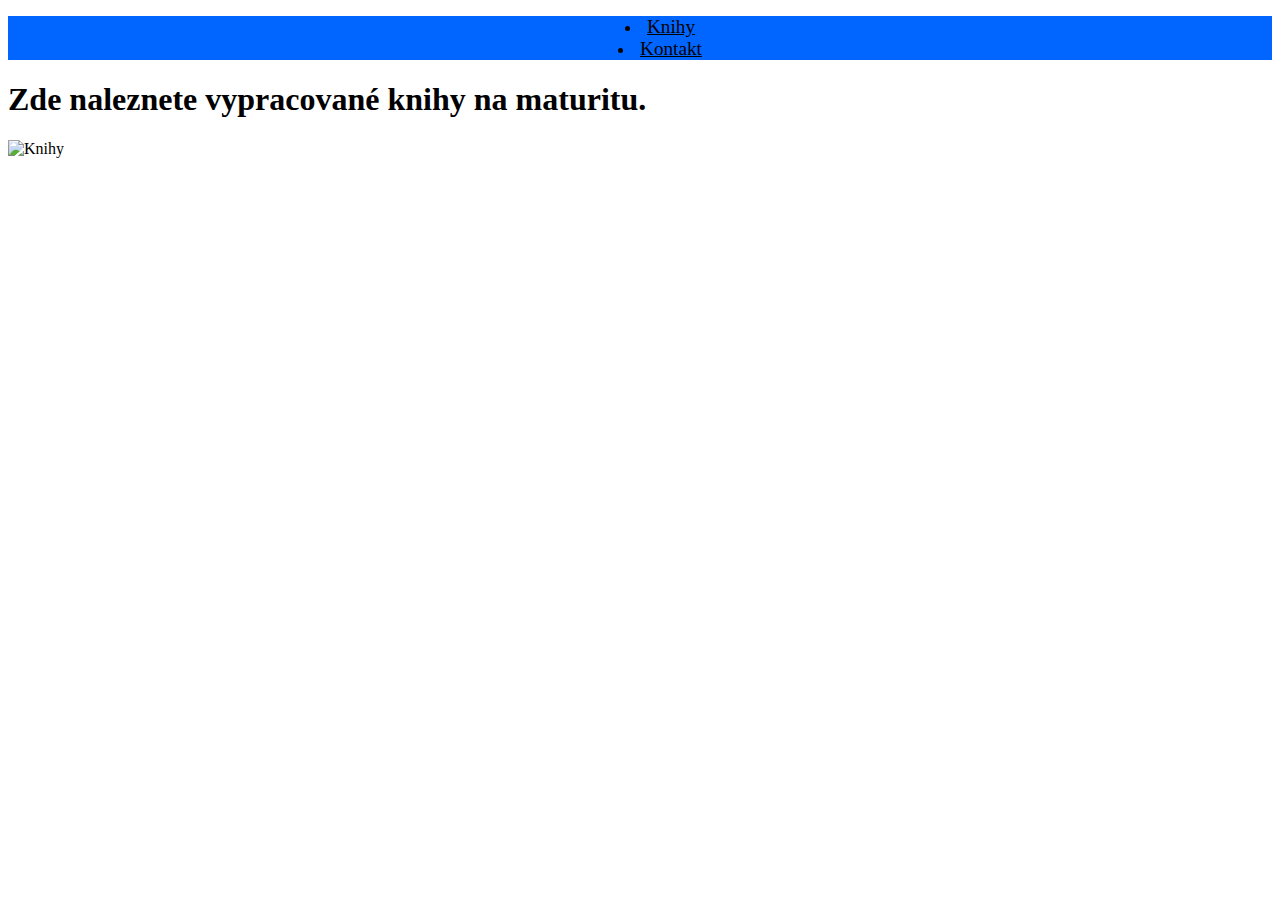
==== 3.projektKniha/index.html @ 452a264a "Add files via upload" ====
<!DOCTYPE html>
<html lang="cs">
<head>
    <meta charset="UTF-8">
    <meta name="viewport" content="width=device-width, initial-scale=1.0">
    <link rel="stylesheet" href="styles.css">
    <title>Main</title>
</head>
<body>
    <!--
    Tyto HTML elementy:
        • Nadpisy alespon trı velikostı
        • Obrazky
        • Odkazy
        • Prazdne radky oddeljıcı ruzne castı stranky
        • Serazene i neserazene listy
        • Strukturalizace do div
    -->
    <div class="navbar">
        <ul>
            <li><a id="knizky" href="./navigation/knizky.html">Knihy</a></li>
            <li><a id="kontakt" href="./navigation/kontakt.html">Kontakt</a></li>
        </ul>
    </div>
    <h1 id="nadpis">Zde naleznete vypracované knihy na maturitu.</h1>
    <img src="https://kvantovacesta.cz/data/filecache/ba/zasadni_knihy_osobni_rozvoj.jpg" alt="Knihy" width=50% height=50%>
</body>
</html>
---- 3.projektKniha/styles.css ----
.navbar {
    background-color: #0066ff;
    top: 0;
    width: 100%;
    color: #000000;
    list-style-position: inside;
    text-align: center;
}

#knizky {
    color: #000000;
    font-size: larger;
}
#knizky:hover {
    color: #ff0000;
}

#kontakt {
    color: #000000;
    font-size: larger;
}
#kontakt:hover {
    color: #ff0000;
}

#domu {
    color: #000000;
    font-size: larger;
}
#domu:hover {
    color: #ff0000;
}

#nadpis {
    color: #000000;
    bottom: 100%;
}
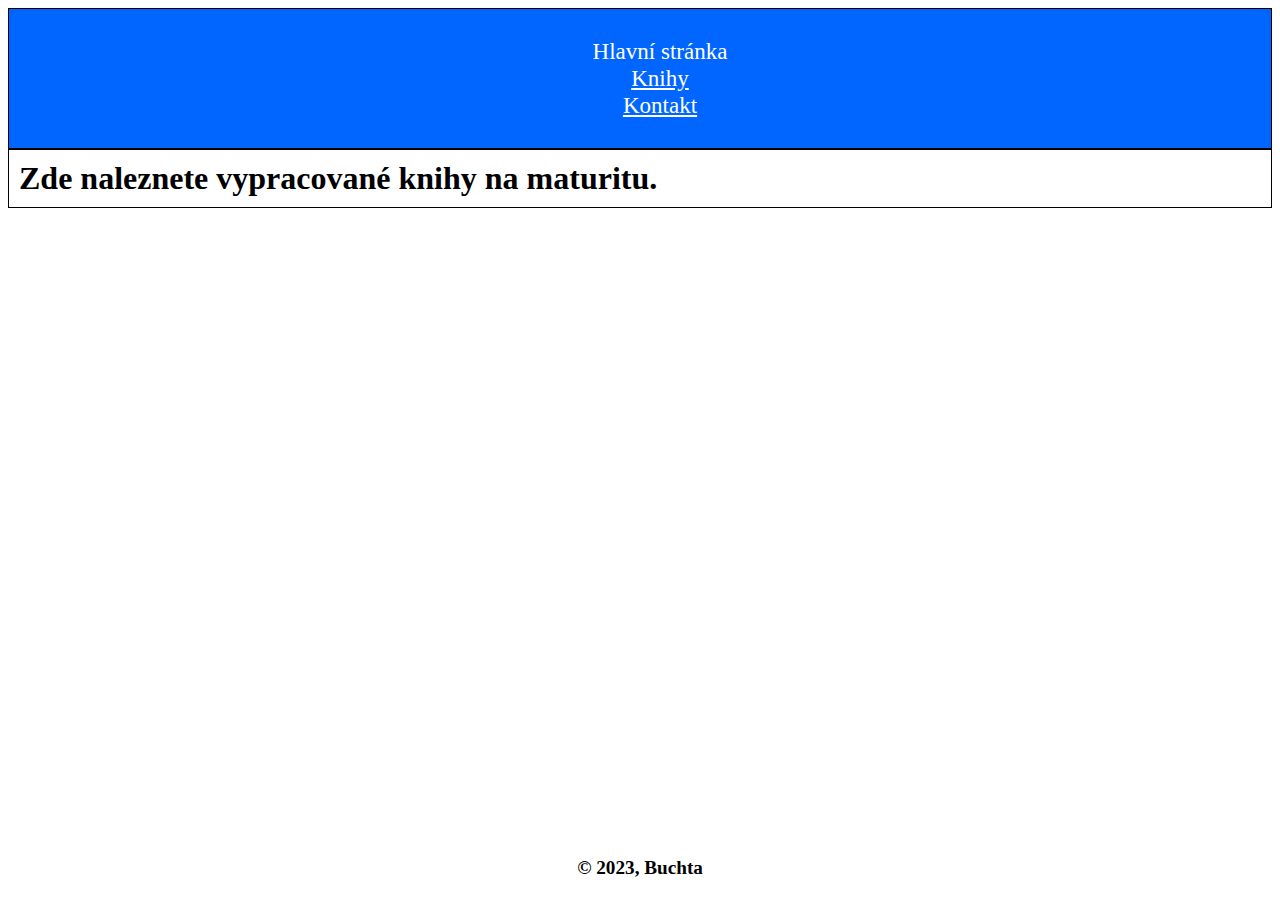
==== commit b1241942: "Add files via upload" ====
--- a/3.projektKniha/index.html
+++ b/3.projektKniha/index.html
@@ -18,11 +18,17 @@
     -->
     <div class="navbar">
         <ul>
-            <li><a id="knizky" href="./navigation/knizky.html">Knihy</a></li>
-            <li><a id="kontakt" href="./navigation/kontakt.html">Kontakt</a></li>
+            <li style="list-style-type: none; font-size: larger;">Hlavní stránka</li>
+            <li style="list-style-type: none;"><a id="knizky" href="./navigation/knizky.html">Knihy</a></li>
+            <li style="list-style-type: none;"><a id="kontakt" href="./navigation/kontakt.html">Kontakt</a></li>
         </ul>
     </div>
     <h1 id="nadpis">Zde naleznete vypracované knihy na maturitu.</h1>
-    <img src="https://kvantovacesta.cz/data/filecache/ba/zasadni_knihy_osobni_rozvoj.jpg" alt="Knihy" width=50% height=50%>
+    <!--<img id="obrazek" src="https://kvantovacesta.cz/data/filecache/ba/zasadni_knihy_osobni_rozvoj.jpg" alt="Knihy" width=50% height=50%>-->
 </body>
+<footer>
+    <div class="Autor">
+        <p><b>© 2023, Buchta</b></p>
+    </div>
+</footer>
 </html>--- a/3.projektKniha/styles.css
+++ b/3.projektKniha/styles.css
@@ -2,36 +2,83 @@
     background-color: #0066ff;
     top: 0;
     width: 100%;
-    color: #000000;
+    color: #ffffff;
     list-style-position: inside;
     text-align: center;
+    margin: 0;
+    padding: 10px;
+    border: 1px solid #000000;
+    box-sizing: border-box;
+    font-size: larger;
+    list-style-type: none;
 }
 
-#knizky {
-    color: #000000;
+
+
+#knizky, #kontakt, #domu {
+    color: #ffffff;
     font-size: larger;
-}
-#knizky:hover {
-    color: #ff0000;
+    display: inline-block;
+    margin: 0 10px;
 }
 
-#kontakt {
-    color: #000000;
-    font-size: larger;
-}
-#kontakt:hover {
-    color: #ff0000;
-}
-
-#domu {
-    color: #000000;
-    font-size: larger;
-}
-#domu:hover {
+#knizky:hover, #kontakt:hover, #domu:hover {
     color: #ff0000;
 }
 
 #nadpis {
     color: #000000;
-    bottom: 100%;
+    bottom: 0%;
+    background-color: white;
+    display: table;
+    width: 100%;
+    margin: 0;
+    padding: 10px;
+    box-sizing: border-box;
+    border: 1px solid #000000;
 }
+
+.Autor {
+    color: #000000;
+    background-color: white;
+    font-size: larger;
+    display: inline-block;
+    margin: 0;
+    position: absolute;
+    bottom: 0;
+    text-align: center;
+    left: 50%;
+    transform: translateX(-50%);
+    width: 100%;
+    padding: 2px;
+    box-sizing: border-box;
+}
+
+body {
+    background-image: url(https://kvantovacesta.cz/data/filecache/ba/zasadni_knihy_osobni_rozvoj.jpg);
+}
+
+.knihy {
+    background-color: white;
+    display: table;
+    width: 100%;
+    margin: 0;
+    padding: 10px;
+    box-sizing: border-box;
+    border: 1px solid #000000;
+    font-size: larger;
+}
+
+.telo {
+    background-color: white;
+    display: table;
+    margin-right: 50px;
+    margin-left: 50px;
+    text-align: center;
+}
+
+.textnz {
+    padding-left: 50px;
+    padding-right: 50px;
+    padding-bottom: 30px;
+}